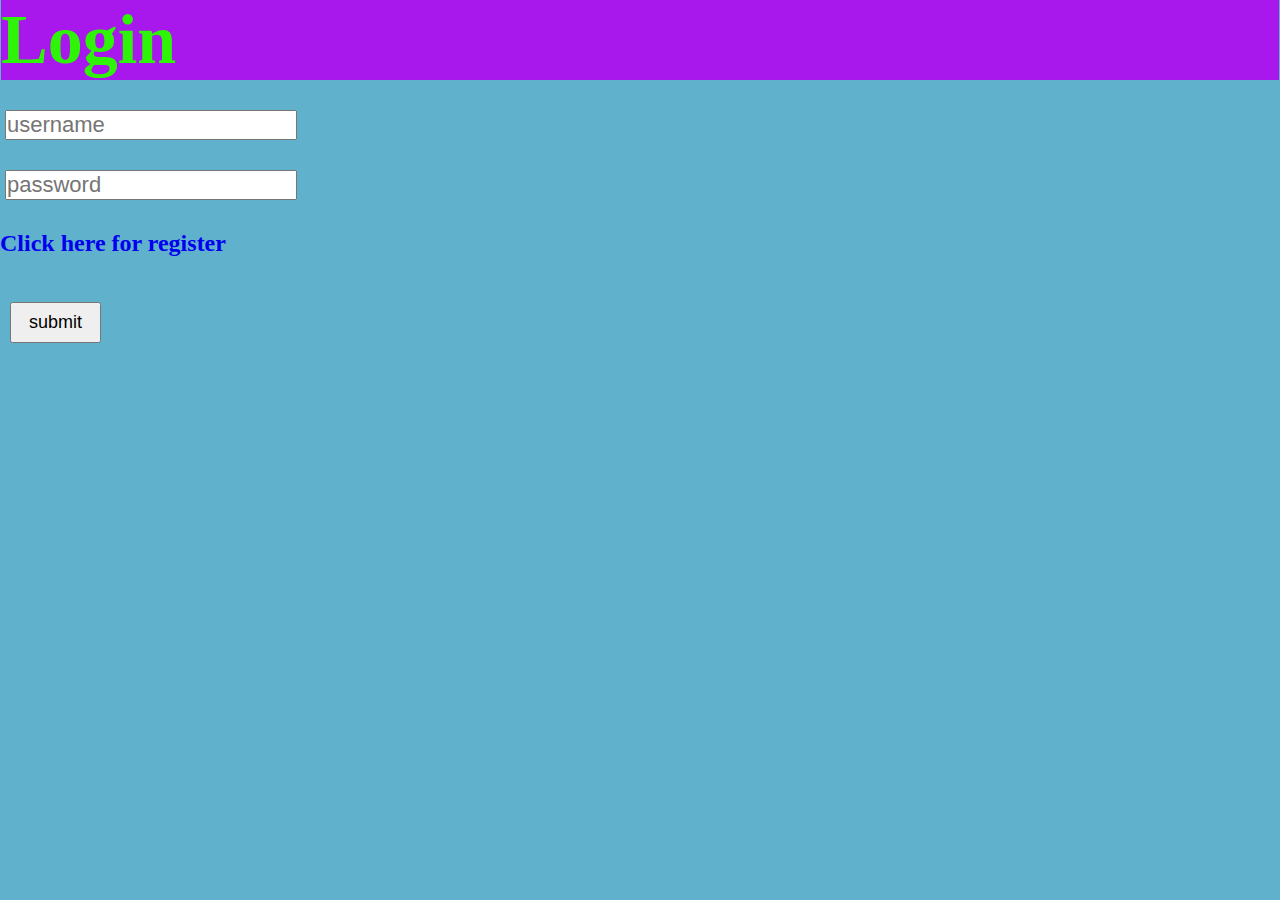
==== index.html @ 773c57be "go" ====
<!DOCTYPE html>
<html>
    <head>
        <title>
            Login page
        </title>
        <link rel="stylesheet" href="index.css">
    </head>
    <body>
       <form>
        <h1>Login</h1>
        <input type="text" class="inp" placeholder="username" pattern="[A-Za-z\.]{2,15}" title="limit upto 15 digits">
        <input type="password" class="inp" placeholder="password" pattern=".{10,}" title="10 or more than 10 digits ">
        <a href="register.html" target="_blank"><h2>Click here for register</h2></a>
        <button type="submit">submit</button>
    </form> 
    </body>
</html>
---- index.css ----
*{
    text-decoration: none;
    margin: 0;
    padding: 0;
}
.inp{
    display: block;
    margin: 30px 5px;
    font-size: 22px;
}
body{
    background-color: rgb(95, 177, 204);
}
h1{
    background-color: rgb(168, 23, 235);
    font-size: 70px;
    margin: 0px 1px;
    color:rgb(46, 245, 7);
}
button{
    font-size: 18px;
    margin: 45px 10px;
    padding: 8px 17px;
}
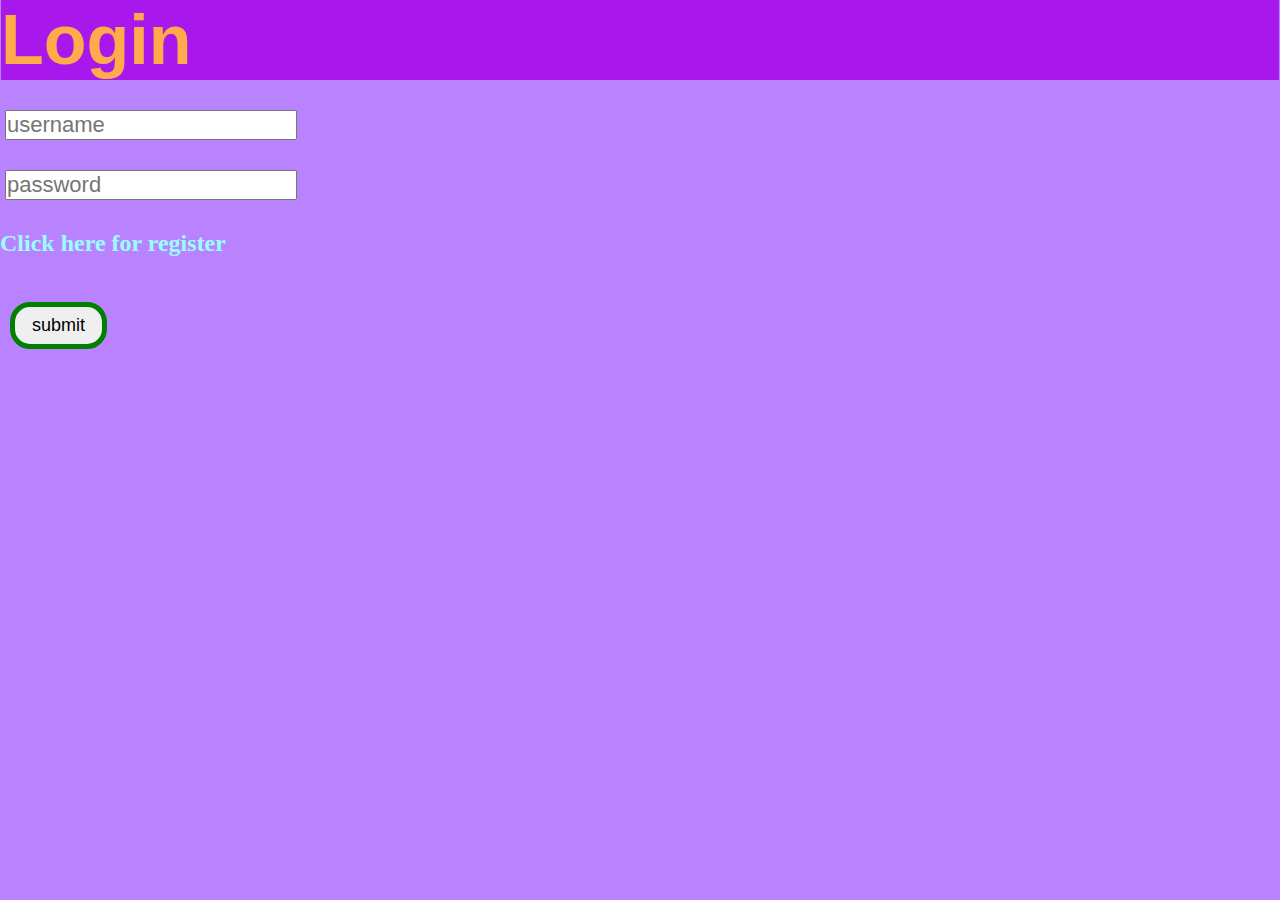
==== commit b2556520: "Update index.html" ====
--- a/index.html
+++ b/index.html
@@ -7,12 +7,16 @@
         <link rel="stylesheet" href="index.css">
     </head>
     <body>
+       <div class="centre" id="new">
        <form>
-        <h1>Login</h1>
-        <input type="text" class="inp" placeholder="username" pattern="[A-Za-z\.]{2,15}" title="limit upto 15 digits">
-        <input type="password" class="inp" placeholder="password" pattern=".{10,}" title="10 or more than 10 digits ">
-        <a href="register.html" target="_blank"><h2>Click here for register</h2></a>
+        <h1> Login</h1>
+        <div>
+             <input type="text" class="inp" placeholder="username" pattern="[A-Za-z\.]{2,15}" title="limit upto 15 digits">
+             <input type="password" class="inp" placeholder="password" pattern=".{10,}" title="10 or more than 10 digits ">
+             <a href="register.html" target="_blank"><h2>Click here for register</h2></a>
+        </div>
         <button type="submit">submit</button>
     </form> 
+</div>
     </body>
-</html>+</html>
--- a/index.css
+++ b/index.css
@@ -9,16 +9,22 @@
     font-size: 22px;
 }
 body{
-    background-color: rgb(95, 177, 204);
+    background-color:#B983FF;
+}
+h2{
+    color: #99FEFF;
 }
 h1{
+    font-family: 'Franklin Gothic Medium', 'Arial Narrow', Arial, sans-serif;
     background-color: rgb(168, 23, 235);
     font-size: 70px;
     margin: 0px 1px;
-    color:rgb(46, 245, 7);
+    color:#FFAB4C;
 }
 button{
+    border: 5px solid green;
+    border-radius: 20px;
     font-size: 18px;
     margin: 45px 10px;
     padding: 8px 17px;
-}+}
